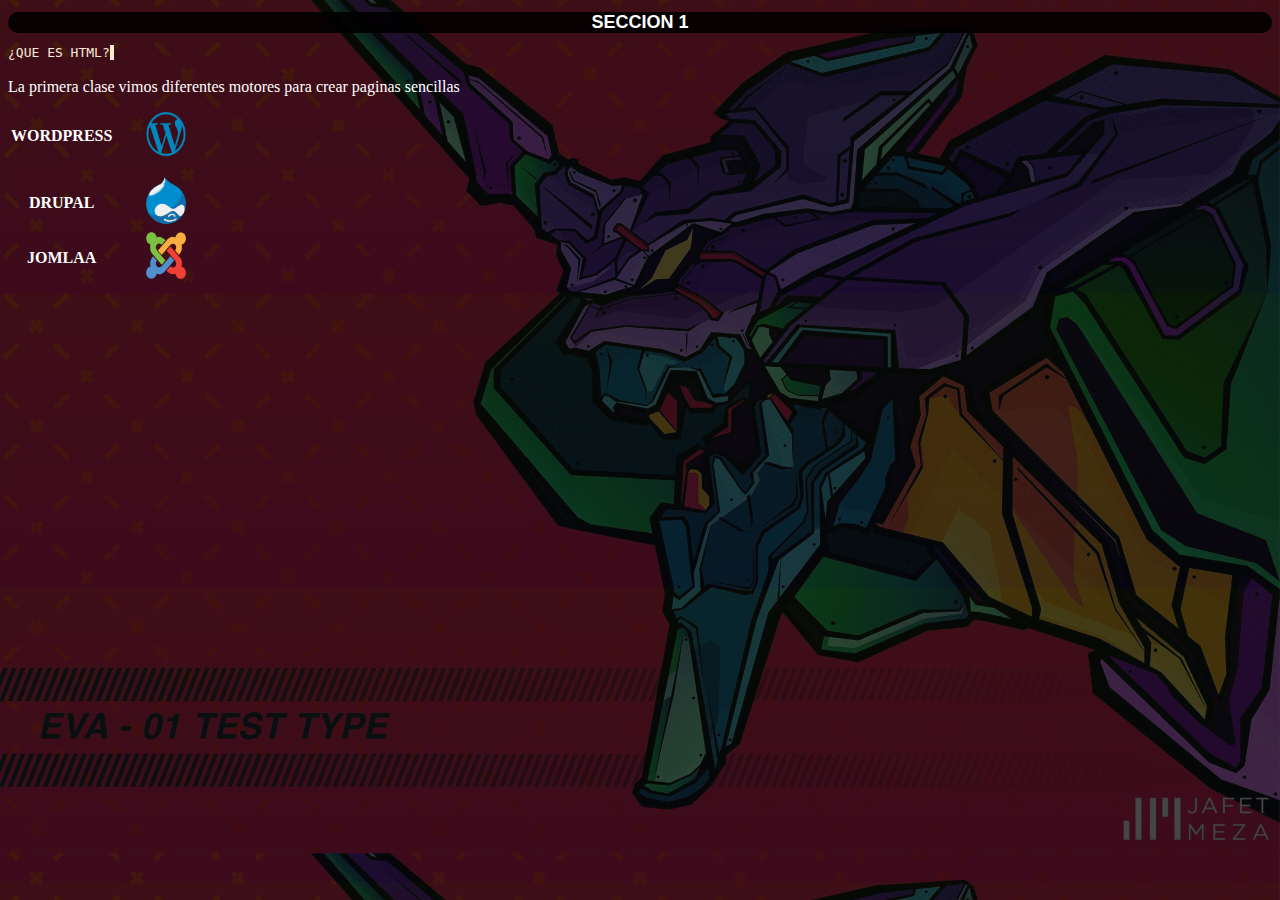
==== secciones/seccion 1.html @ 40e3a11e "Add files via upload" ====
<!DOCTYPE html>
<html lang="es">
<head>
    <meta charset="UTF-8">
    <meta http-equiv="X-UA-Compatible" content="IE=edge">
    <meta name="viewport" content="width=device-width, initial-scale=1.0">
    <link rel="stylesheet" href="assets/style.css">
    <title>Document</title>
    <center><h1>SECCION 1</h1></center>
</head>
<body>
    <span>¿QUE ES HTML?</span>
    <br>
    La primera clase vimos diferentes motores para crear paginas sencillas
    <table id="tabla">
        <tr>
            <th>WORDPRESS</th>
            <th><img src="assets/wd.jpg" alt="WORDPRESS" height="70" width="100"></th>
        </tr>
        <tr>
            <th>DRUPAL</th>
            <th><img src="assets/drupal.png" alt="Drupal" height="47" width="40"></th>
        </tr>
        <tr>
            <th>JOMLAA</th>
            <th><img src="assets/584809b4cef1014c0b5e4907.png" alt="Jomlaa" height="47" width="40"></th>
        </tr>
    </table>
</body>
</html>
---- secciones/assets/style.css ----
head{
    color:black;
    border-color: blueviolet;
}
h1{
    font-size: large;
    font-family: 'Signika Negative', sans-serif;
    background-color: rgba(0, 0, 0, 0.89);
    color: rgb(255, 255, 255);
    border-radius: 50px;
    border-left: 200px;
}
#boton,#boton-1{
    color: white;
    background-color: black;
    border-color: rgba(255, 255, 255, 0.212);
    border-color: blueviolet;
    font-family: 'Cormorant SC', serif;
}
body{
    color: white;
    background-color: rgb(6, 2, 10);
    background-image: linear-gradient(rgba(7, 12, 5, 0.75),rgba(5,7,12,0.75)),url(2593781.jpg);
    background-size: cover;
}
span{
    color: antiquewhite;
    display: block;
    font-family: monospace;
    white-space: nowrap;
    border-right: 4px solid;
    width: 13ch;

    animation: typing 2s steps(13),
    blink .5s infinite step-end alternate;
    overflow: hidden;
}
@keyframes typing{
    from { width: 0;}
}
@keyframes blink {
    50% {border-color: transparent;}
}
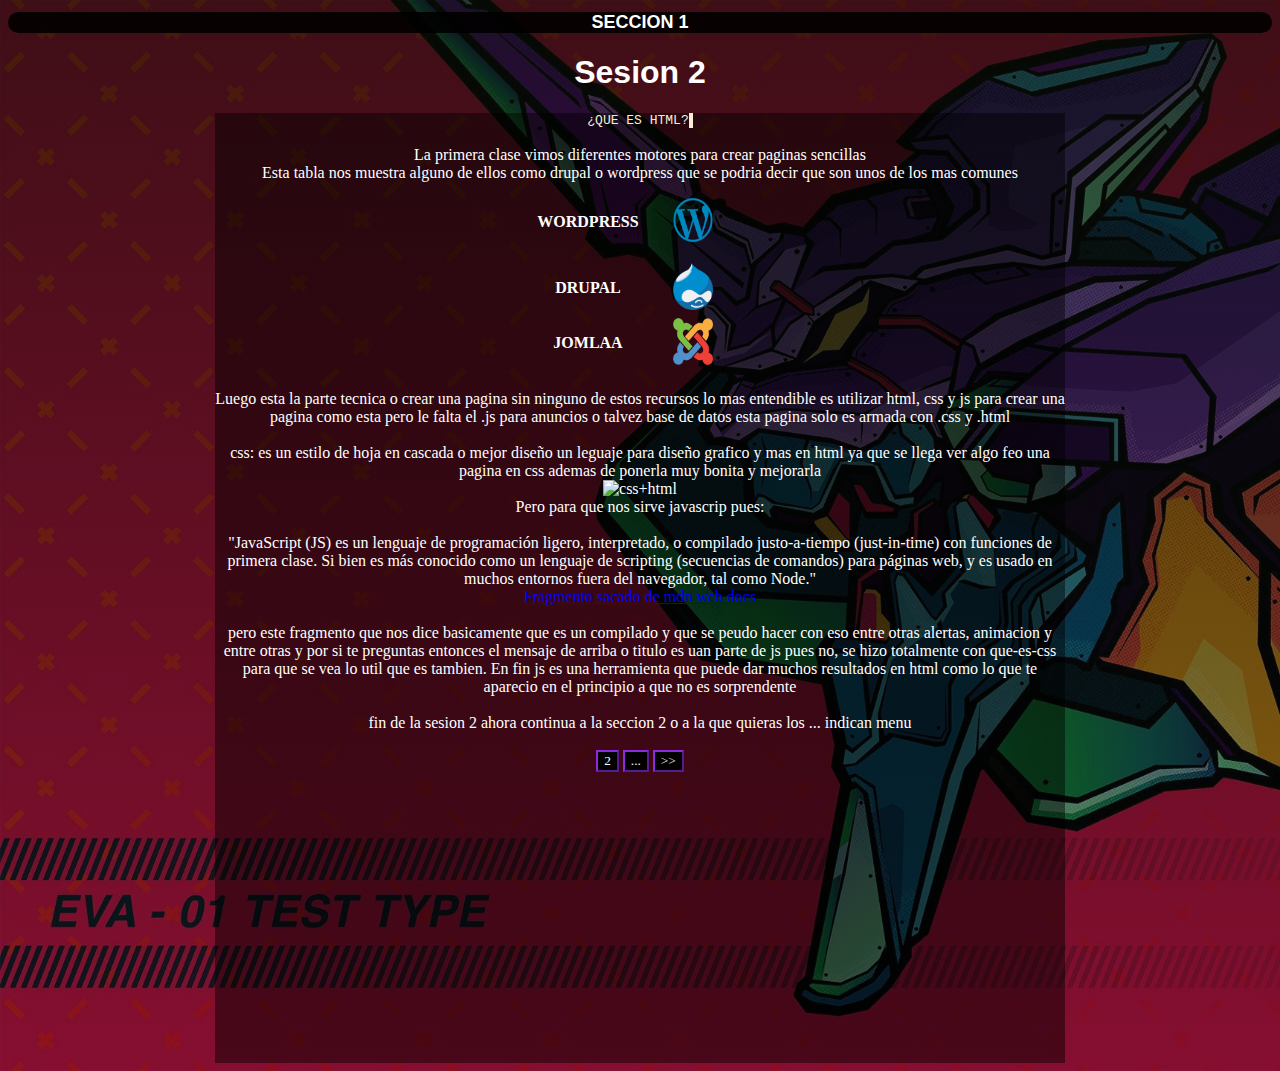
==== commit 04fae1fa: "Add files via upload" ====
--- a/secciones/seccion 1.html
+++ b/secciones/seccion 1.html
@@ -6,25 +6,70 @@
     <meta name="viewport" content="width=device-width, initial-scale=1.0">
     <link rel="stylesheet" href="assets/style.css">
     <title>Document</title>
-    <center><h1>SECCION 1</h1></center>
+    <center><h1 id="titulos">SECCION 1</h1></center>
 </head>
 <body>
-    <span>¿QUE ES HTML?</span>
-    <br>
-    La primera clase vimos diferentes motores para crear paginas sencillas
-    <table id="tabla">
-        <tr>
-            <th>WORDPRESS</th>
-            <th><img src="assets/wd.jpg" alt="WORDPRESS" height="70" width="100"></th>
-        </tr>
-        <tr>
-            <th>DRUPAL</th>
-            <th><img src="assets/drupal.png" alt="Drupal" height="47" width="40"></th>
-        </tr>
-        <tr>
-            <th>JOMLAA</th>
-            <th><img src="assets/584809b4cef1014c0b5e4907.png" alt="Jomlaa" height="47" width="40"></th>
-        </tr>
-    </table>
+    <center>
+    <h1 id="titulon1">Sesion 2</h1>
+    <div id="content">
+        <span>¿QUE ES HTML?</span>
+        <br>
+        La primera clase vimos diferentes motores para crear paginas sencillas
+        <br>
+        Esta tabla nos muestra alguno de ellos como drupal o wordpress que se podria decir que son unos de los mas comunes
+        <table id="tabla">
+            <tr>
+                <th>WORDPRESS</th>
+                <th><img src="assets/wd.jpg" alt="WORDPRESS" height="70" width="100"></th>
+            </tr>
+            <tr>
+                <th>DRUPAL</th>
+                <th><img src="assets/drupal.png" alt="Drupal" height="47" width="40"></th>
+            </tr>
+            <tr>
+                <th>JOMLAA</th>
+                <th><img src="assets/584809b4cef1014c0b5e4907.png" alt="Jomlaa" height="47" width="40"></th>
+            </tr>
+        </table>
+        <br>
+        Luego esta la parte tecnica o crear una pagina sin ninguno de estos recursos lo mas
+        entendible es utilizar html, css y js para crear una pagina como esta pero le falta el .js para anuncios o talvez base de datos
+        esta pagina solo es armada con .css y .html
+        <br><br>
+        css: es un estilo de hoja en cascada o mejor diseño un leguaje para diseño grafico y mas en html ya que se llega ver algo feo una pagina en css ademas de ponerla muy bonita y mejorarla
+        <br>
+        <img src="https://lenguajecss.com/css/introduccion/que-es-css/que-es-css.png" alt="css+html" height="200" width="480">
+        <br>
+        Pero para que nos sirve javascrip pues:
+        <br><br>
+        "JavaScript (JS) es un lenguaje de programación ligero, interpretado, o compilado justo-a-tiempo (just-in-time) con funciones de primera clase. Si bien 
+        es más conocido como un lenguaje de scripting (secuencias de comandos) para páginas web, y es usado en muchos entornos fuera del navegador, 
+        tal como Node."
+        <br>
+        <a href="https://developer.mozilla.org/es/docs/Web/JavaScript" target="_blank">Fragmento sacado de mdn web docs</a>
+        <br><br>
+        pero este fragmento que nos dice basicamente que es un compilado y que se peudo hacer con eso entre otras alertas, animacion y 
+        entre otras y por si te preguntas entonces el mensaje de arriba o titulo es uan parte de js pues no, se hizo totalmente con que-es-css
+        para que se vea lo util que es tambien.
+
+        En fin js es una herramienta que puede dar muchos resultados en html como lo que te aparecio en el principio a que no es 
+        sorprendente
+        <br><br>
+        fin de la sesion 2 ahora continua a la seccion 2 o a la que quieras los ... indican menu
+        <script>
+            var resultado = window.confirm('Mira lee el documento y luego sabras que es esto');
+            if (resultado === true) {
+             window.alert('Por la parte donde te explico .js');
+            } else { 
+            window.alert('Enserio no me crees pues luego veras lo que te dije sobre este mensaje :p');
+            }
+        </script>
+        <br>
+        <br>
+        <a href="seccion 2.html"><button id="boton-1">2</button></a>
+        <a href="../index.html"><button id="boton-2">...</button></a>
+        <a href="seccion 2.html"><button id="boton-3">>></button></a>
+    </div>
+    </center>
 </body>
 </html>--- a/secciones/assets/style.css
+++ b/secciones/assets/style.css
@@ -2,7 +2,7 @@
     color:black;
     border-color: blueviolet;
 }
-h1{
+#titulos{
     font-size: large;
     font-family: 'Signika Negative', sans-serif;
     background-color: rgba(0, 0, 0, 0.89);
@@ -10,7 +10,7 @@
     border-radius: 50px;
     border-left: 200px;
 }
-#boton,#boton-1{
+#boton,#boton-1,#boton-2,#boton-3,#boton-4{
     color: white;
     background-color: black;
     border-color: rgba(255, 255, 255, 0.212);
@@ -20,8 +20,12 @@
 body{
     color: white;
     background-color: rgb(6, 2, 10);
-    background-image: linear-gradient(rgba(7, 12, 5, 0.75),rgba(5,7,12,0.75)),url(2593781.jpg);
+    background-image: linear-gradient(rgba(7, 12, 5, 0.75),rgba(5, 7, 12, 0.425)),url(2593781.jpg);
     background-size: cover;
+}
+#titulon1{
+    color: white;
+    font-family: 'Signika Negative', sans-serif;
 }
 span{
     color: antiquewhite;
@@ -41,3 +45,13 @@
 @keyframes blink {
     50% {border-color: transparent;}
 }
+#content{
+    height:950px;
+    width: 850px;
+    background-color: rgba(0, 0, 0, 0.452);
+}
+#content2{
+    height:950px;
+    width: 850px;
+    background-color: rgba(0, 0, 0, 0.137);
+}
